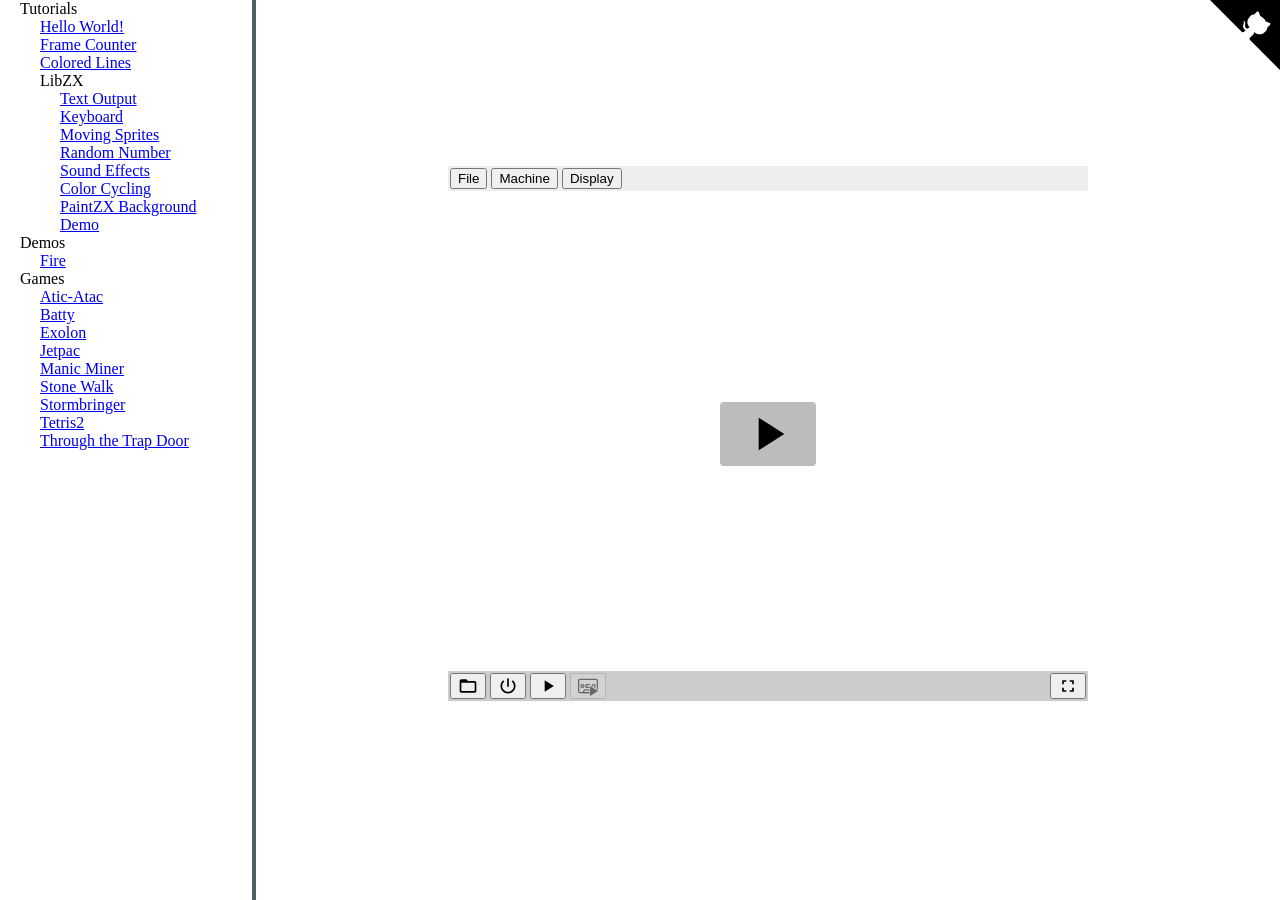
==== index.html @ 25d7389f "Set path to favicon" ====
<!DOCTYPE html>

<html lang="en">

<head>
    <meta charset="utf-8">
    <meta name="viewport" content="width=device-width, initial-scale=1.0">
    <title>z80 assembly examples</title>
    <link rel="icon" type="image/x-icon" href="/z80-assembly-examples/docs/favicon.ico">

    <script src="docs/resizable.js"></script>
    <script src="docs/jsspeccy/jsspeccy.js"></script>

    <style>
        html,
        body {
            height: 100%;
            margin: 0;
            padding: 0;
            top: 0;
            left: 0;
        }


        #jsspeccy {
            width: 640px;
            background-color: white;
        }

        #myparent {
            display: table;
            height: 100%;
            width: 100%;
        }

        #mychild {
            display: table-cell;
            vertical-align: middle;
            width: 100%;
        }

        #win1,
        #win2 {
            background-color: #ffffff;
        }

        .contentWindow {
            position: absolute;
            background-color: #B4E0DE;
        }

        .resizer {
            position: absolute;
            z-index: 100;
            background-color: #4E6160;
        }

        .verticalResizer {
            cursor: ns-resize;
        }

        .horizontalResizer {
            cursor: ew-resize;
        }

        .github-icon svg {
            fill: #A486BC;
        }

        .github-corner:hover .octo-arm {
            animation: octocat-wave 560ms ease-in-out;
        }

        @keyframes octocat-wave {

            0%,
            100% {
                transform: rotate(0);
            }

            20%,
            60% {
                transform: rotate(-25deg);
            }

            40%,
            80% {
                transform: rotate(10deg);
            }
        }

        @media (max-width: 500px) {
            .github-corner:hover .octo-arm {
                animation: none;
            }

            .github-corner .octo-arm {
                animation: octocat-wave 560ms ease-in-out;
            }
        }

        .shadowed {
            box-shadow: 0 10px 16px 0 rgba(0, 0, 0, 0.2), 0 6px 20px 0 rgba(0, 0, 0, 0.19) !important;
        }


        .svg {
            z-index: 50;
            right: 0;
            top: 0;
            position: absolute;
            display: block;
        }
    </style>

</head>

<body>

    <a target="_blank" href="https://github.com/geniot/z80-assembly-examples" class="github-corner"
        aria-label="Z80 Assembly Examples on GitHub">
        <svg width="70" height="70" class="svg" viewBox="0 0 250 250" aria-hidden="true">
            <path d="M0,0 L115,115 L130,115 L142,142 L250,250 L250,0 Z"></path>
            <path
                d="M128.3,109.0 C113.8,99.7 119.0,89.6 119.0,89.6 C122.0,82.7 120.5,78.6 120.5,78.6 C119.2,72.0 123.4,76.3 123.4,76.3 C127.3,80.9 125.5,87.3 125.5,87.3 C122.9,97.6 130.6,101.9 134.4,103.2"
                fill="#ffffff" class="octo-arm z-50"></path>
            <path
                d="M115.0,115.0 C114.9,115.1 118.7,116.5 119.8,115.4 L133.7,101.6 C136.9,99.2 139.9,98.4 142.2,98.6 C133.8,88.0 127.5,74.4 143.8,58.0 C148.5,53.4 154.0,51.2 159.7,51.0 C160.3,49.4 163.2,43.6 171.4,40.1 C171.4,40.1 176.1,42.5 178.8,56.2 C183.1,58.6 187.2,61.8 190.9,65.4 C194.5,69.0 197.7,73.2 200.1,77.6 C213.8,80.2 216.3,84.9 216.3,84.9 C212.7,93.1 206.9,96.0 205.4,96.6 C205.1,102.4 203.0,107.8 198.3,112.5 C181.9,128.9 168.3,122.5 157.7,114.1 C157.9,116.9 156.7,120.9 152.7,124.9 L141.0,136.5 C139.8,137.7 141.6,141.9 141.8,141.8 Z"
                fill="#ffffff" class="octo-body"></path>
        </svg>
    </a>

    <div id="main">
        <div class="resizable-left" id="win1">
            <div
                style="padding-left:20px;height:100%; display: flex;flex-direction: column;row-gap: 0;overflow-y: scroll;overflow-x: hidden;">
                <span>Tutorials</span>
                <div style="display: flex;flex-direction: column;padding-left:20px;">
                    <a href="#" onclick="openUrl('tutorials/01_beginner/hello_world/main.sna')">Hello World!</a>
                    <a href="#" onclick="openUrl('tutorials/01_beginner/frame_counter/main.sna')">Frame Counter</a>
                    <a href="#" onclick="openUrl('tutorials/02_intermediate/colored_lines/main.sna')">Colored Lines</a>
                    <span>LibZX</span>
                    <div style="display: flex;flex-direction: column;padding-left:20px;">
                        <a href="#" onclick="openUrl('tutorials/02_intermediate/libzx/00_text_output/main.sna')">Text
                            Output</a>
                        <a href="#"
                            onclick="openUrl('tutorials/02_intermediate/libzx/01_keyboard/main.sna')">Keyboard</a>
                        <a href="#"
                            onclick="openUrl('tutorials/02_intermediate/libzx/02_moving_sprite/main.sna')">Moving
                            Sprites</a>
                        <a href="#"
                            onclick="openUrl('tutorials/02_intermediate/libzx/03_random_number/main.sna')">Random
                            Number</a>
                        <a href="#" onclick="openUrl('tutorials/02_intermediate/libzx/04_sound_effects/main.sna')">Sound
                            Effects</a>
                        <a href="#" onclick="openUrl('tutorials/02_intermediate/libzx/05_color_cycling/main.sna')">Color
                            Cycling</a>
                        <a href="#"
                            onclick="openUrl('tutorials/02_intermediate/libzx/06_paintzx_background/main.sna')">PaintZX
                            Background</a>
                        <a href="#" onclick="openUrl('tutorials/02_intermediate/libzx/07_demo/main.sna')">Demo</a>
                    </div>
                </div>
                <span>Demos</span>
                <div style="display: flex;flex-direction: column;padding-left:20px;">
                    <a href="#" onclick="openUrl('demos/fire/main.sna')">Fire</a>
                </div>
                <span>Games</span>
                <div style="display: flex;flex-direction: column;padding-left:20px;">
                    <a href="#" onclick="openUrl('games/atic-atac/main.sna')">Atic-Atac</a>
                    <a href="#" onclick="openUrl('games/batty/main.sna')">Batty</a>
                    <a href="#" onclick="openUrl('games/exolon/main.sna')">Exolon</a>
                    <a href="#" onclick="openUrl('games/jetpac/main.sna')">Jetpac</a>
                    <a href="#" onclick="openUrl('games/manic_miner/main.sna')">Manic Miner</a>
                    <a href="#" onclick="openUrl('games/stone_walk/main.sna')">Stone Walk</a>
                    <a href="#" onclick="openUrl('games/stormbringer/main.sna')">Stormbringer</a>
                    <a href="#" onclick="openUrl('games/tetris2/main.sna')">Tetris2</a>
                    <a href="#" onclick="openUrl('games/through_the_trap_door/main.sna')">Through the Trap Door</a>
                </div>
            </div>
        </div>
        <div class="resizable-right" id="win2">
            <div id="myparent">
                <div style="height:100%;display: flex;flex-direction: column;align-items: center;justify-content: center;"
                    id="mychild">
                    <div id="jsspeccy"></div>
                    <div style="padding-top:15px;" id="link-to-code"><span>&nbsp;</span></div>
                </div>
            </div>
        </div>
    </div>

</body>

<script>

    function openUrl(url) {
        var prefix = 'https://github.com/geniot/z80-assembly-examples/tree/main/';
        var linkToCode = url.substring(0, url.lastIndexOf('/') + 1);
        document.getElementById('link-to-code').innerHTML = '<a href="' + prefix + linkToCode +
            '" target="_blank">' + prefix + linkToCode + '</a>';
        emu.openUrl(url);
    }

    document.addEventListener("DOMContentLoaded", () => {
        //...
        document.getElementById("main").style.width = window.innerWidth + "px";
        document.getElementById("main").style.height = window.innerHeight + "px";

        var sizes = {
            "win1": 0.2,
            "win2": 0.8
        };

        let resizerThickness = 4;
        Resizable.initialise("main", sizes, resizerThickness);
        // Resizable.initialise("main", {});

        emu = JSSpeccy(document.getElementById('jsspeccy'), { zoom: 2, sandbox: false, machine: 48, autoStart: false });
    });

    window.addEventListener("resize", () => {
        Resizable.activeContentWindows[0].changeSize(window.innerWidth, window.innerHeight);
        Resizable.activeContentWindows[0].childrenResize();
    });


</script>

</html>
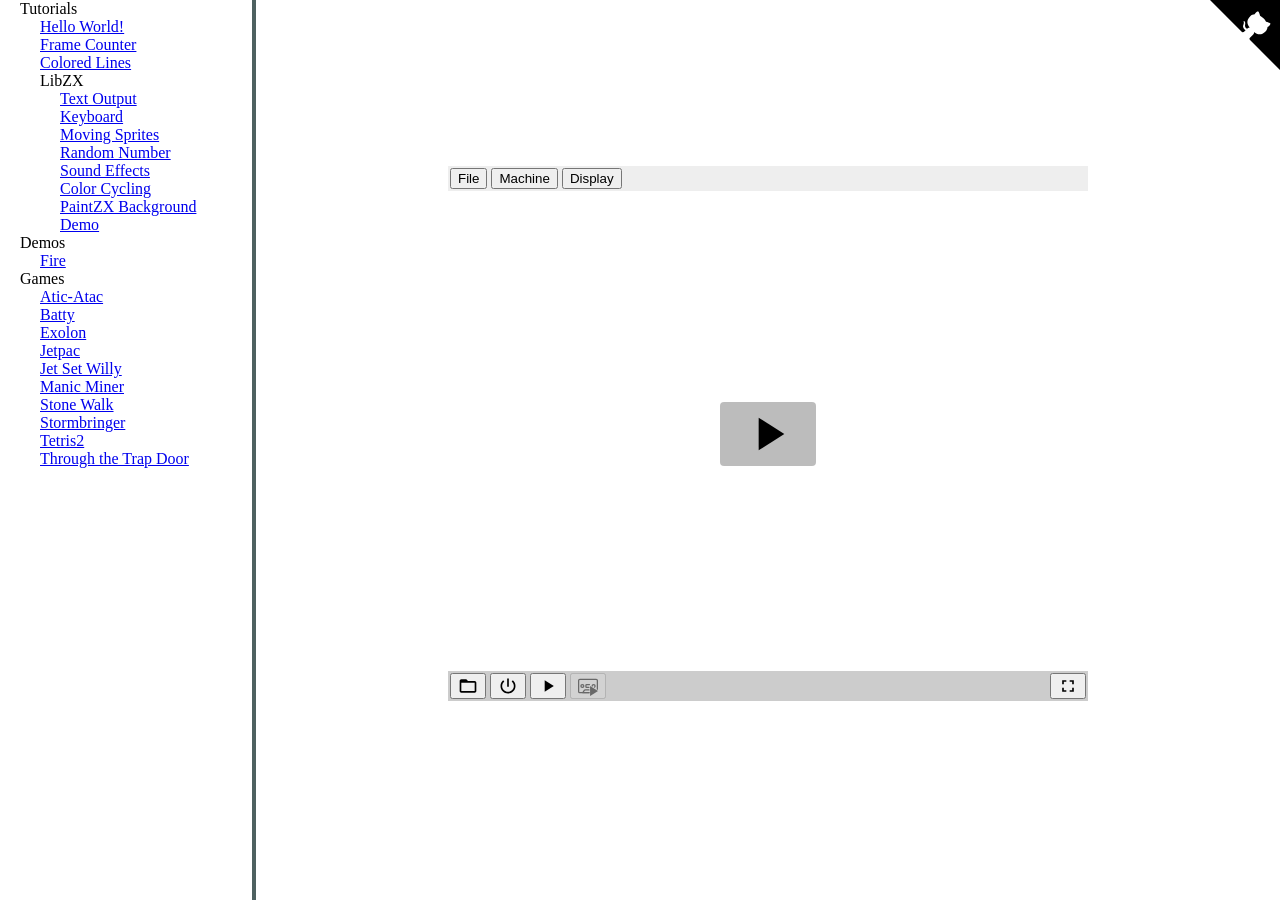
==== commit b36967f7: "Add Jet Set WIlly" ====
--- a/index.html
+++ b/index.html
@@ -171,6 +171,7 @@
                     <a href="#" onclick="openUrl('games/batty/main.sna')">Batty</a>
                     <a href="#" onclick="openUrl('games/exolon/main.sna')">Exolon</a>
                     <a href="#" onclick="openUrl('games/jetpac/main.sna')">Jetpac</a>
+                    <a href="#" onclick="openUrl('games/jetsetwilly/main.sna')">Jet Set Willy</a>
                     <a href="#" onclick="openUrl('games/manic_miner/main.sna')">Manic Miner</a>
                     <a href="#" onclick="openUrl('games/stone_walk/main.sna')">Stone Walk</a>
                     <a href="#" onclick="openUrl('games/stormbringer/main.sna')">Stormbringer</a>
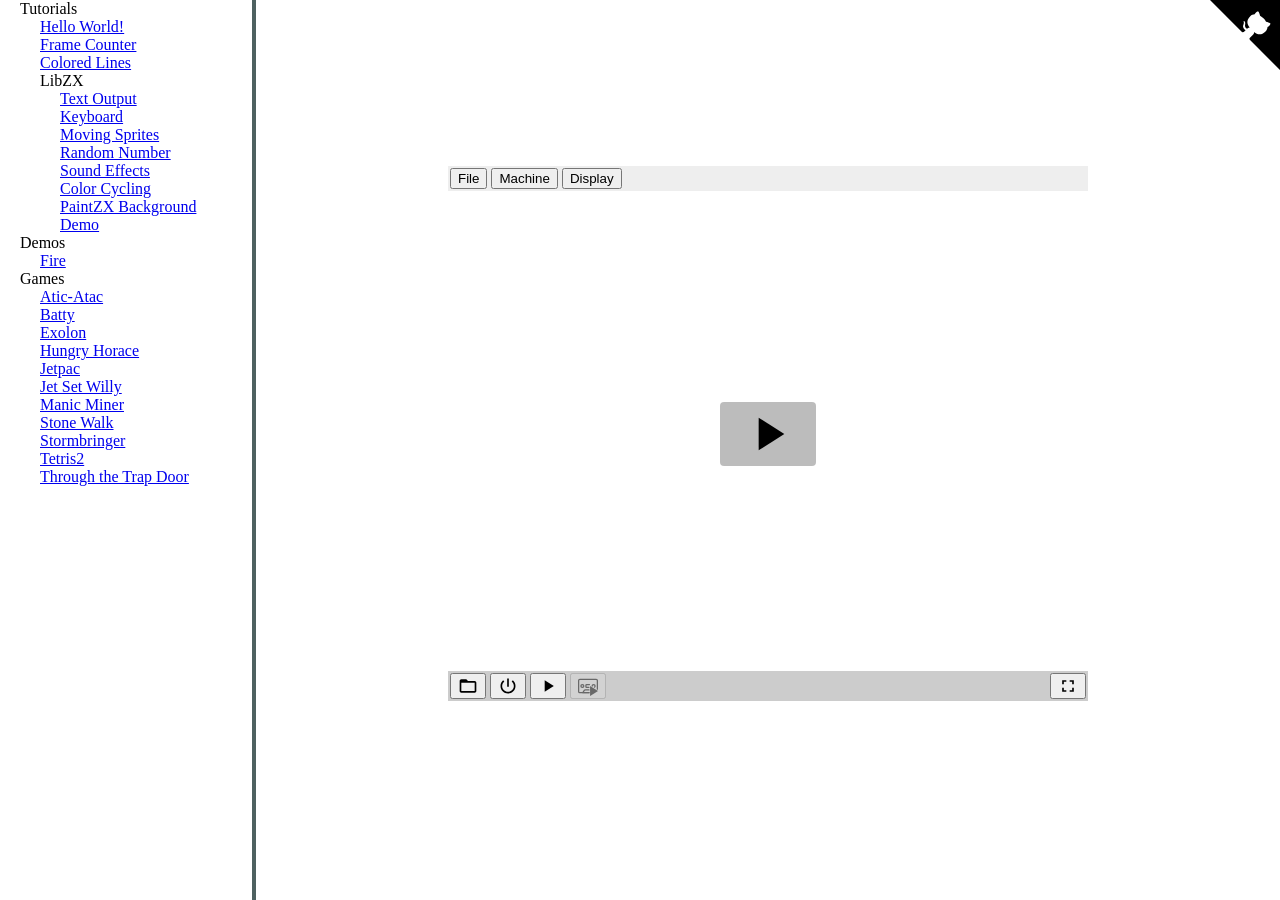
==== commit 5d2fb6d5: "Add hungry horace" ====
--- a/index.html
+++ b/index.html
@@ -170,6 +170,7 @@
                     <a href="#" onclick="openUrl('games/atic-atac/main.sna')">Atic-Atac</a>
                     <a href="#" onclick="openUrl('games/batty/main.sna')">Batty</a>
                     <a href="#" onclick="openUrl('games/exolon/main.sna')">Exolon</a>
+                    <a href="#" onclick="openUrl('games/hungry_horace/main.sna')">Hungry Horace</a>
                     <a href="#" onclick="openUrl('games/jetpac/main.sna')">Jetpac</a>
                     <a href="#" onclick="openUrl('games/jetsetwilly/main.sna')">Jet Set Willy</a>
                     <a href="#" onclick="openUrl('games/manic_miner/main.sna')">Manic Miner</a>
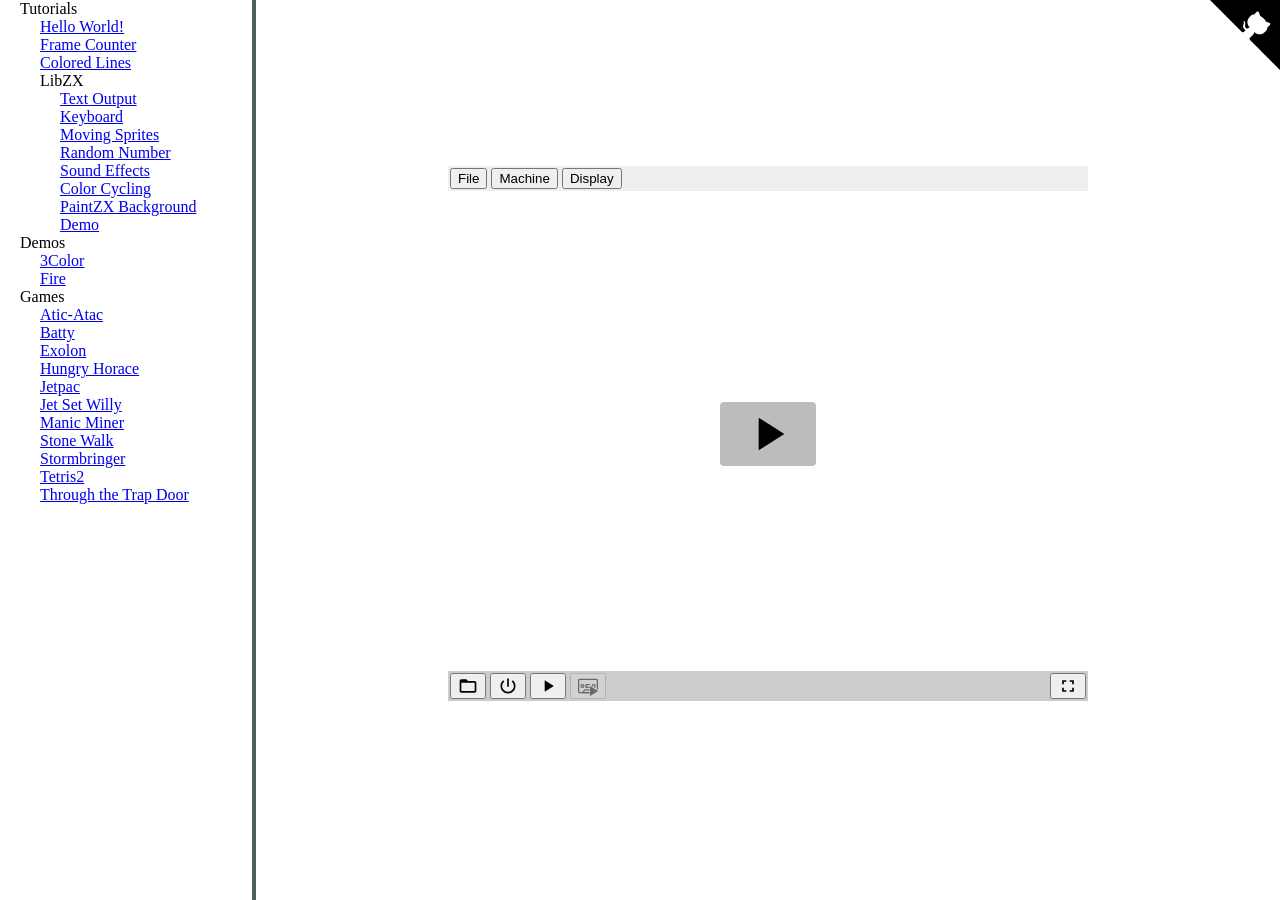
==== commit dd676cff: "Add 3 color demo" ====
--- a/index.html
+++ b/index.html
@@ -163,6 +163,7 @@
                 </div>
                 <span>Demos</span>
                 <div style="display: flex;flex-direction: column;padding-left:20px;">
+                    <a href="#" onclick="openUrl('demos/3color/main.sna')">3Color</a>
                     <a href="#" onclick="openUrl('demos/fire/main.sna')">Fire</a>
                 </div>
                 <span>Games</span>
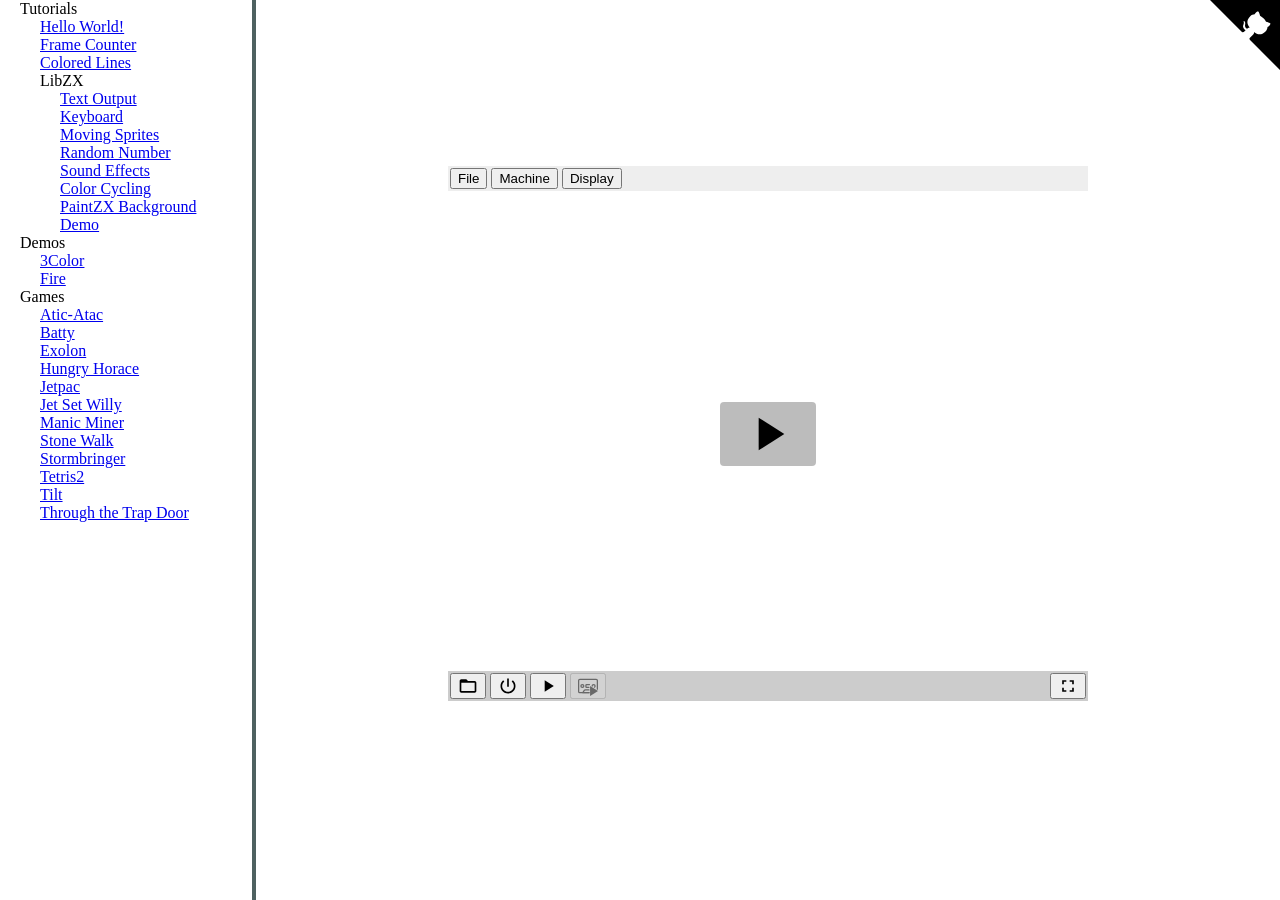
==== commit 2fdd45bc: "Add tilt to web, use ramtop in hw" ====
--- a/index.html
+++ b/index.html
@@ -178,6 +178,7 @@
                     <a href="#" onclick="openUrl('games/stone_walk/main.sna')">Stone Walk</a>
                     <a href="#" onclick="openUrl('games/stormbringer/main.sna')">Stormbringer</a>
                     <a href="#" onclick="openUrl('games/tetris2/main.sna')">Tetris2</a>
+                    <a href="#" onclick="openUrl('games/tilt/main.sna')">Tilt</a>
                     <a href="#" onclick="openUrl('games/through_the_trap_door/main.sna')">Through the Trap Door</a>
                 </div>
             </div>
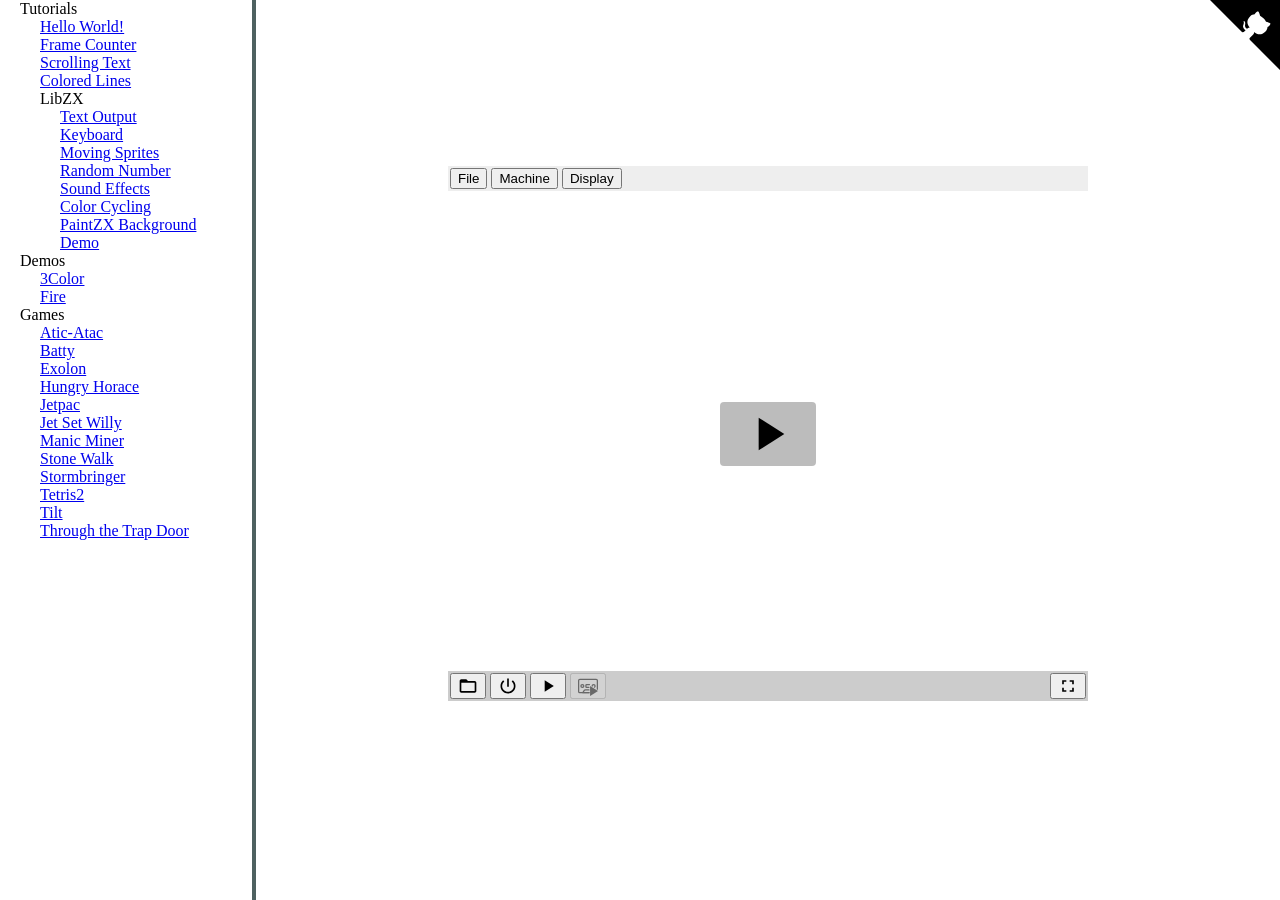
==== commit b9a6ab12: "Add ticker" ====
--- a/index.html
+++ b/index.html
@@ -138,6 +138,7 @@
                 <div style="display: flex;flex-direction: column;padding-left:20px;">
                     <a href="#" onclick="openUrl('tutorials/01_beginner/hello_world/main.sna')">Hello World!</a>
                     <a href="#" onclick="openUrl('tutorials/01_beginner/frame_counter/main.sna')">Frame Counter</a>
+                    <a href="#" onclick="openUrl('tutorials/01_beginner/ticker/main.sna')">Scrolling Text</a>
                     <a href="#" onclick="openUrl('tutorials/02_intermediate/colored_lines/main.sna')">Colored Lines</a>
                     <span>LibZX</span>
                     <div style="display: flex;flex-direction: column;padding-left:20px;">
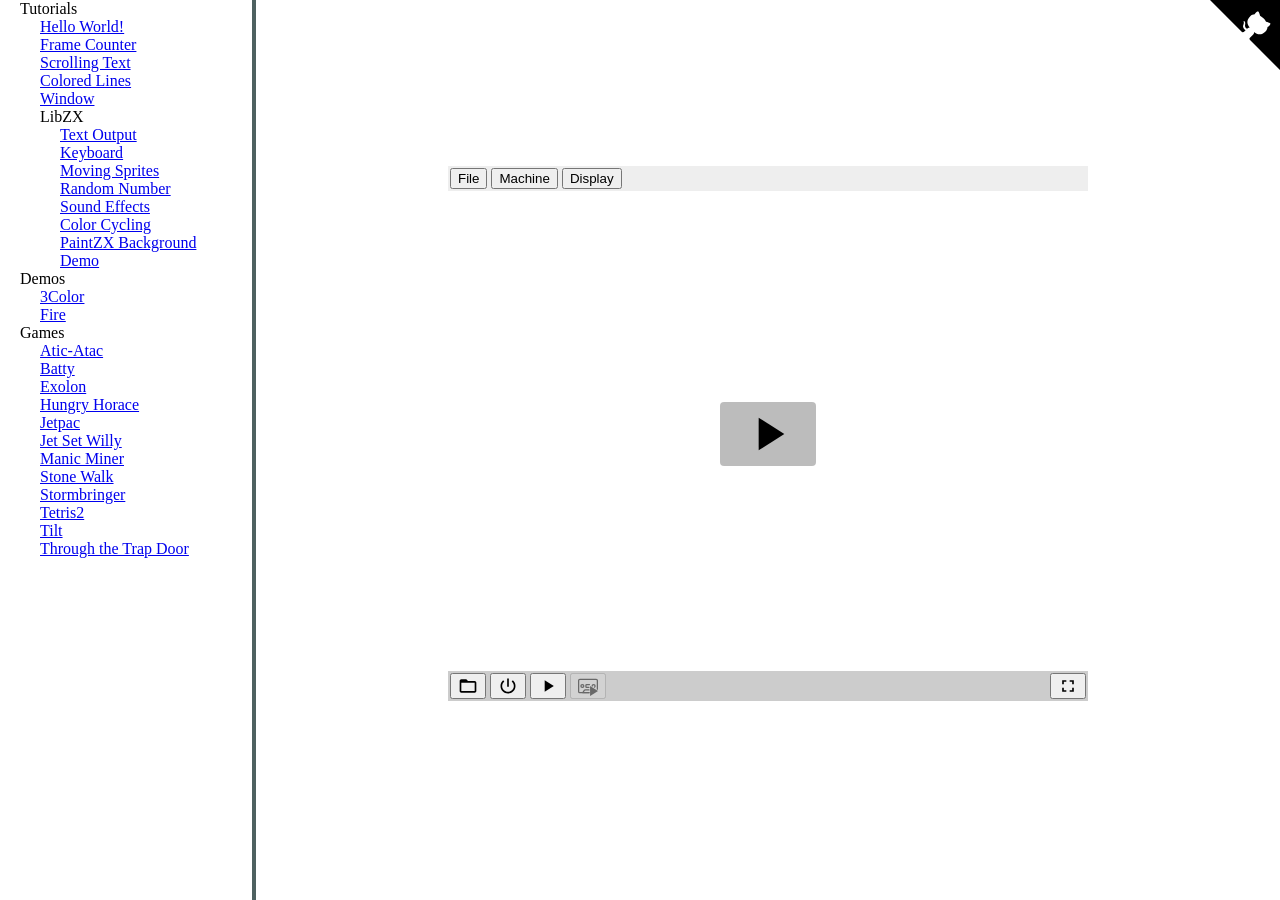
==== commit e48be454: "Add window" ====
--- a/index.html
+++ b/index.html
@@ -140,6 +140,7 @@
                     <a href="#" onclick="openUrl('tutorials/01_beginner/frame_counter/main.sna')">Frame Counter</a>
                     <a href="#" onclick="openUrl('tutorials/01_beginner/ticker/main.sna')">Scrolling Text</a>
                     <a href="#" onclick="openUrl('tutorials/02_intermediate/colored_lines/main.sna')">Colored Lines</a>
+                    <a href="#" onclick="openUrl('tutorials/02_intermediate/window/main.sna')">Window</a>
                     <span>LibZX</span>
                     <div style="display: flex;flex-direction: column;padding-left:20px;">
                         <a href="#" onclick="openUrl('tutorials/02_intermediate/libzx/00_text_output/main.sna')">Text
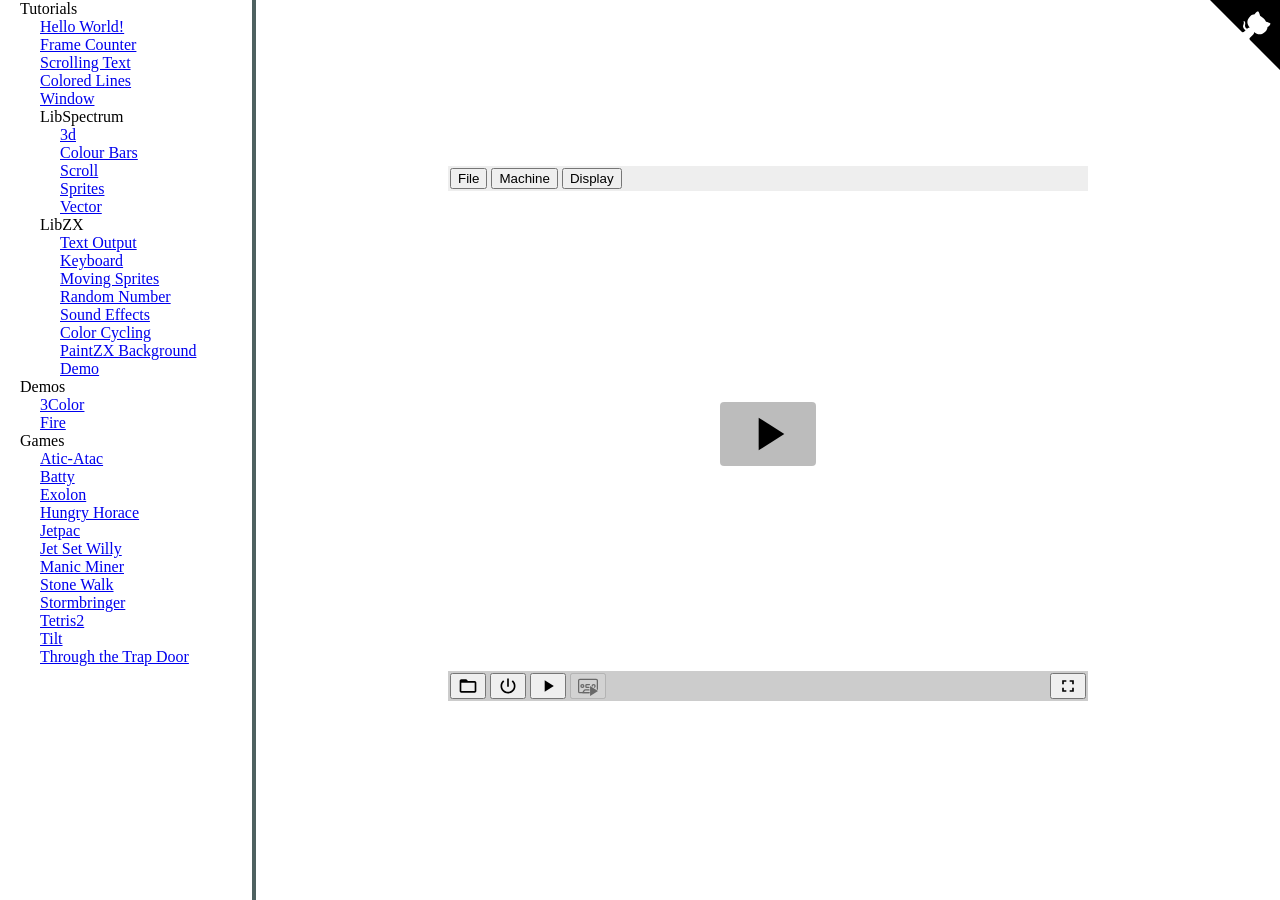
==== commit c3c4eb99: "Add lib spectrum" ====
--- a/index.html
+++ b/index.html
@@ -141,6 +141,14 @@
                     <a href="#" onclick="openUrl('tutorials/01_beginner/ticker/main.sna')">Scrolling Text</a>
                     <a href="#" onclick="openUrl('tutorials/02_intermediate/colored_lines/main.sna')">Colored Lines</a>
                     <a href="#" onclick="openUrl('tutorials/02_intermediate/window/main.sna')">Window</a>
+                    <span>LibSpectrum</span>
+                    <div style="display: flex;flex-direction: column;padding-left:20px;">
+                        <a href="#" onclick="openUrl('tutorials/03_advanced/lib-spectrum/3d/main.sna')">3d</a>
+                        <a href="#" onclick="openUrl('tutorials/03_advanced/lib-spectrum/colourbars/main.sna')">Colour Bars</a>
+                        <a href="#" onclick="openUrl('tutorials/03_advanced/lib-spectrum/scroll/main.sna')">Scroll</a>
+                        <a href="#" onclick="openUrl('tutorials/03_advanced/lib-spectrum/sprites/main.sna')">Sprites</a>
+                        <a href="#" onclick="openUrl('tutorials/03_advanced/lib-spectrum/vector/main.sna')">Vector</a>
+                    </div>
                     <span>LibZX</span>
                     <div style="display: flex;flex-direction: column;padding-left:20px;">
                         <a href="#" onclick="openUrl('tutorials/02_intermediate/libzx/00_text_output/main.sna')">Text
